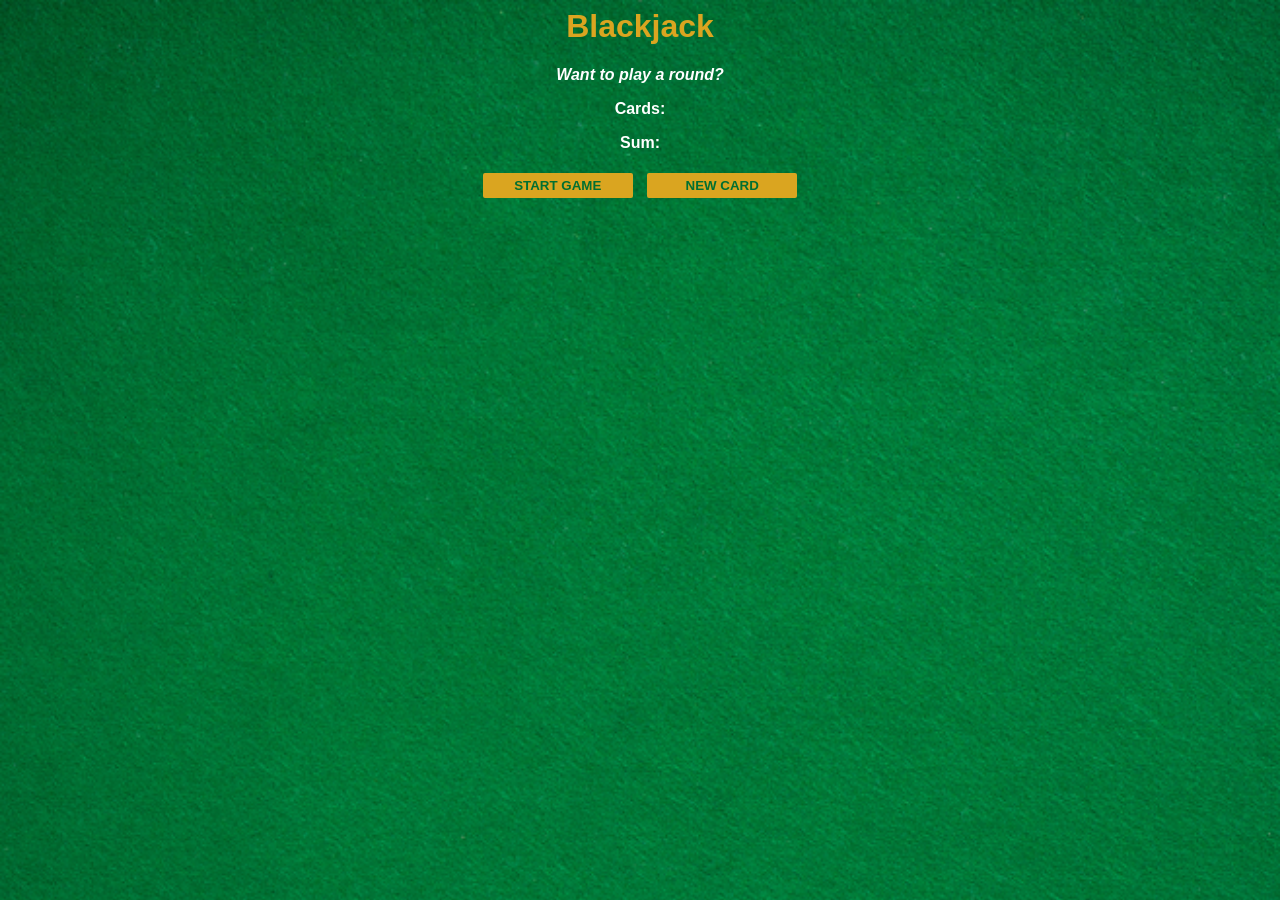
==== scrim/4-blackjack/index.html @ c5769eb6 "vanilla js projects" ====
<html>
    <head>
        <link rel="stylesheet" href="index.css" />
    </head>
    <body>
        <h1>Blackjack</h1>
        <p id="message-el">Want to play a round?</p>
        <p id="cards-el">Cards:</p>
        <p id="sum-el">Sum:</p>
        <button onclick="startGame()">START GAME</button>
        <button onclick="newCard()" >NEW CARD</button>
        <script src="index.js"></script>
    </body>
</html>
---- scrim/4-blackjack/index.css ----
body {
    font-family: 'Trebuchet MS', 'Lucida Sans Unicode', 'Lucida Grande', Arial, sans-serif;
    background-image: url("images/table.png");
    background-size: cover;
    font-weight: bold;
    color: white;
    text-align: center;
}

h1 {
    color: goldenrod;
}

#message-el {
    font-style: italic;
}

/* 
3. Style the button according to the provided design
text color - #016f32
width      - 150px
background - goldenrod
 */
 
button {
color:#016f32 ;
width: 150px;
background-color: goldenrod;
padding: 5px 0px;
font-weight: bold;
border: none;
border-radius: 2px;
margin: 5px;
}
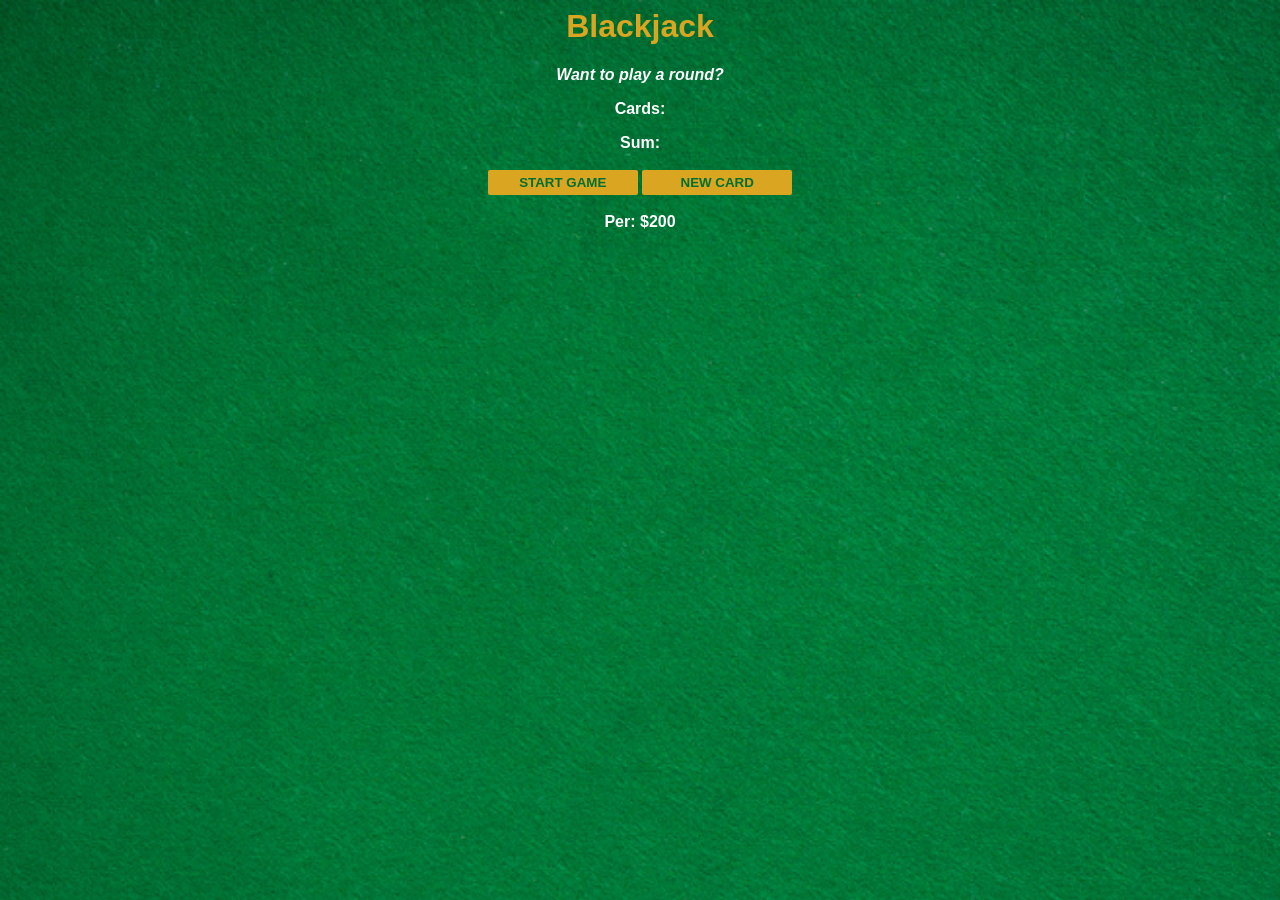
==== commit e1d48d41: "drop down menu project added" ====
--- a/scrim/4-blackjack/index.html
+++ b/scrim/4-blackjack/index.html
@@ -8,7 +8,8 @@
         <p id="cards-el">Cards:</p>
         <p id="sum-el">Sum:</p>
         <button onclick="startGame()">START GAME</button>
-        <button onclick="newCard()" >NEW CARD</button>
+        <button onclick="newCard()">NEW CARD</button>
+        <p id="player-el"></p>
         <script src="index.js"></script>
     </body>
 </html>
--- a/scrim/4-blackjack/index.css
+++ b/scrim/4-blackjack/index.css
@@ -1,5 +1,6 @@
 body {
-    font-family: 'Trebuchet MS', 'Lucida Sans Unicode', 'Lucida Grande', Arial, sans-serif;
+    font-family: "Trebuchet MS", "Lucida Sans Unicode", "Lucida Grande", Arial,
+        sans-serif;
     background-image: url("images/table.png");
     background-size: cover;
     font-weight: bold;
@@ -15,20 +16,15 @@
     font-style: italic;
 }
 
-/* 
-3. Style the button according to the provided design
-text color - #016f32
-width      - 150px
-background - goldenrod
- */
- 
 button {
-color:#016f32 ;
-width: 150px;
-background-color: goldenrod;
-padding: 5px 0px;
-font-weight: bold;
-border: none;
-border-radius: 2px;
-margin: 5px;
-}+    color: #016f32;
+    width: 150px;
+    background: goldenrod;
+    padding-top: 5px;
+    padding-bottom: 5px;
+    font-weight: bold;
+    border: none;
+    border-radius: 2px;
+    margin-bottom: 2px;
+    margin-top: 2px;
+}
